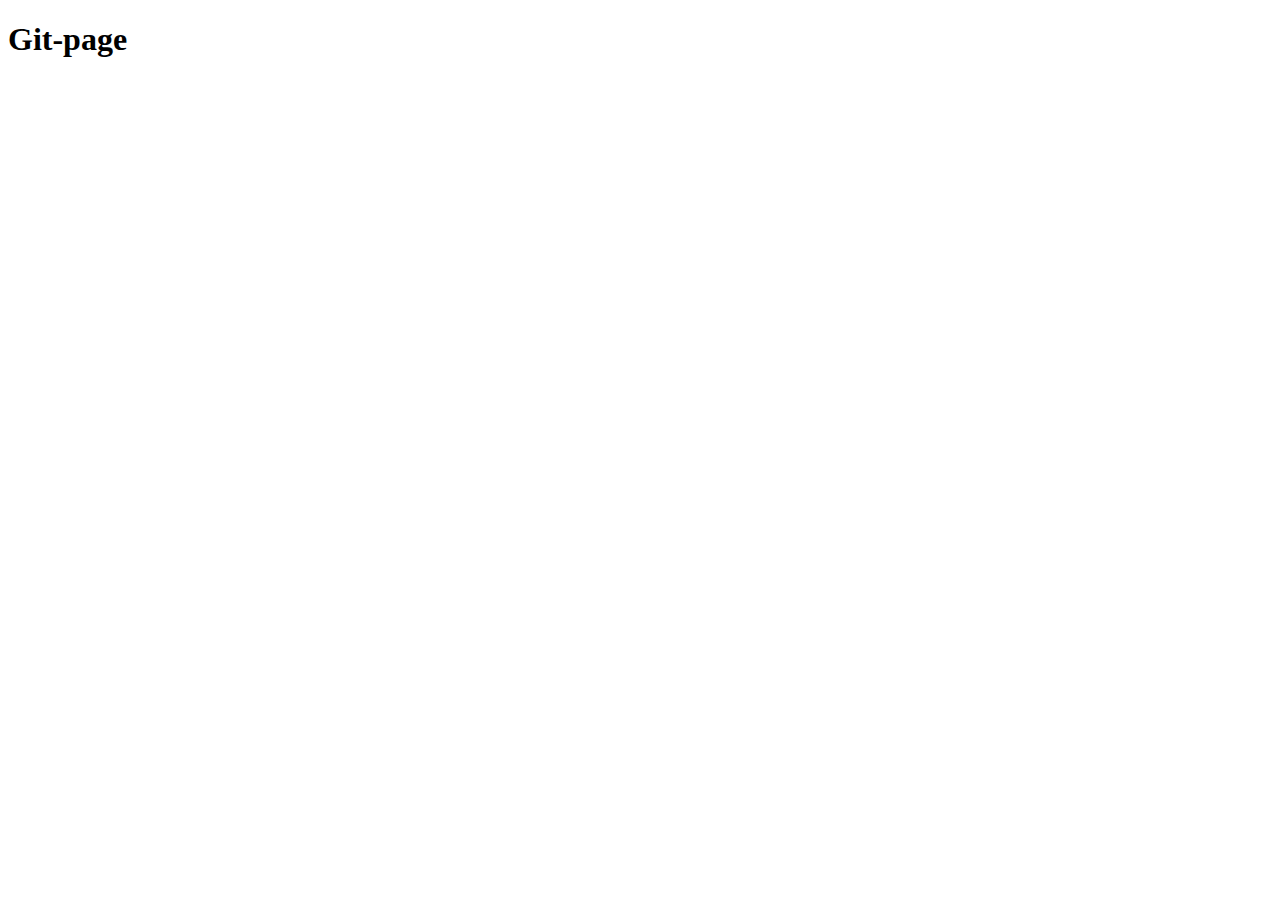
==== index.html @ 7770e2fc "index.html" ====
<!DOCTYPE html>
<html lang="ja">
<head>
    <meta charset="UTF-8">
    <meta http-equiv="X-UA-Compatible" content="IE=edge">
    <meta name="viewport" content="width=device-width, initial-scale=1.0">
    <title>git-hub-pageにデータをアップ</title>
</head>
<body>
    <h1>Git-page</h1>
</body>
</html>
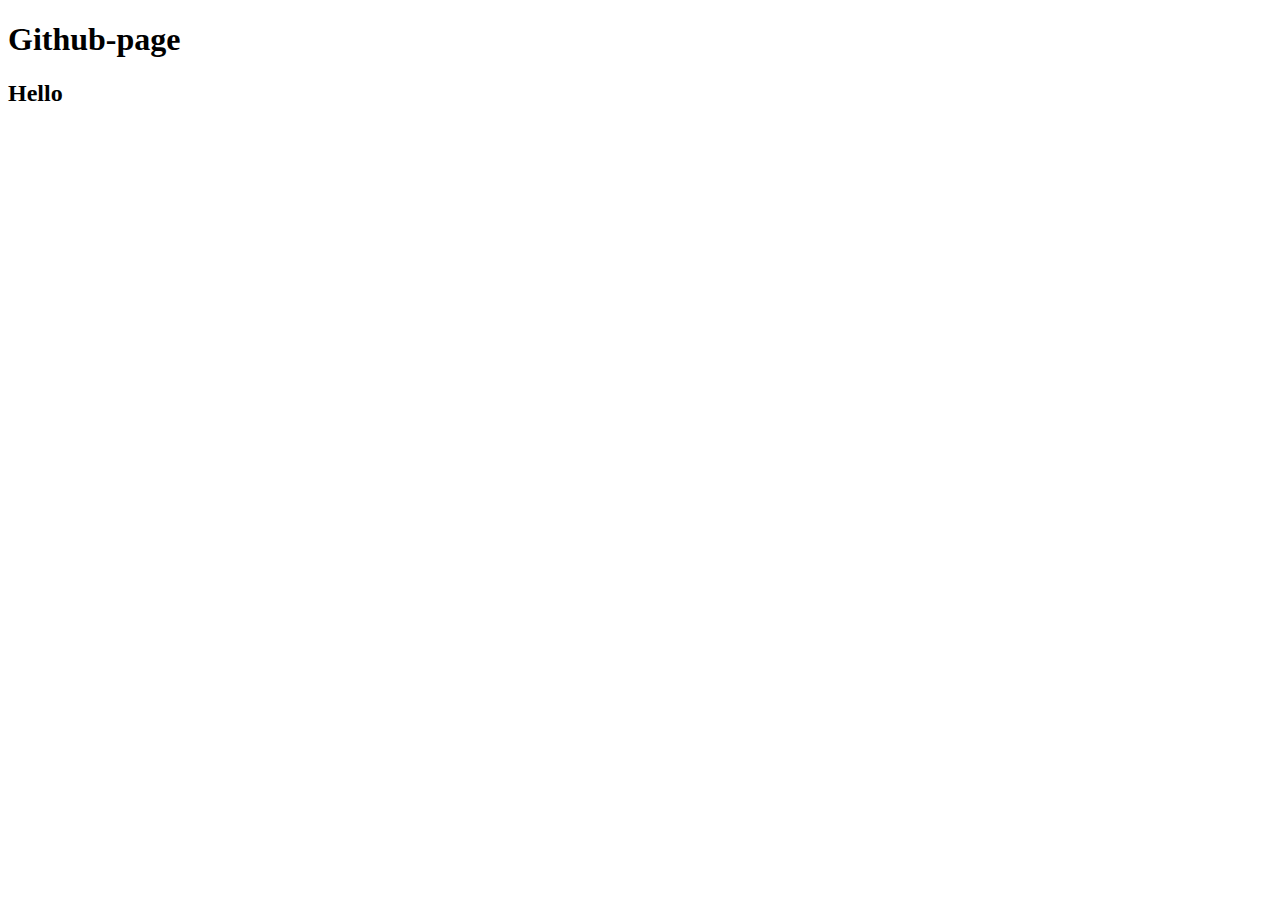
==== commit b5af27f1: "h2" ====
--- a/index.html
+++ b/index.html
@@ -7,6 +7,7 @@
     <title>git-hub-pageにデータをアップ</title>
 </head>
 <body>
-    <h1>Git-page</h1>
+    <h1>Github-page</h1>
+<h2>Hello</h2>
 </body>
 </html>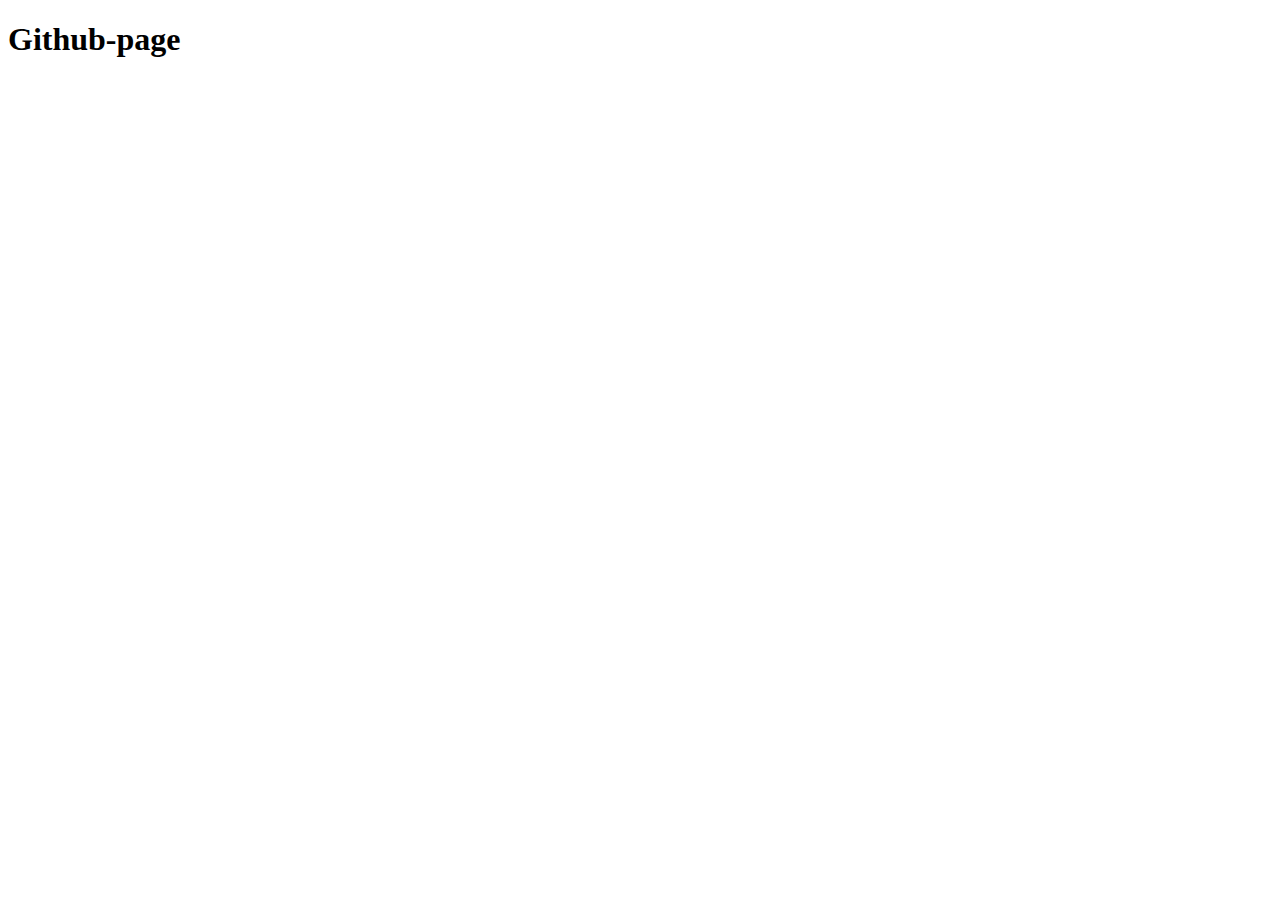
==== commit 506d9503: "css" ====
--- a/index.html
+++ b/index.html
@@ -5,9 +5,9 @@
     <meta http-equiv="X-UA-Compatible" content="IE=edge">
     <meta name="viewport" content="width=device-width, initial-scale=1.0">
     <title>git-hub-pageにデータをアップ</title>
+<link rel="stylesheet" href="css/style.css">
 </head>
 <body>
     <h1>Github-page</h1>
-<h2>Hello</h2>
 </body>
 </html>